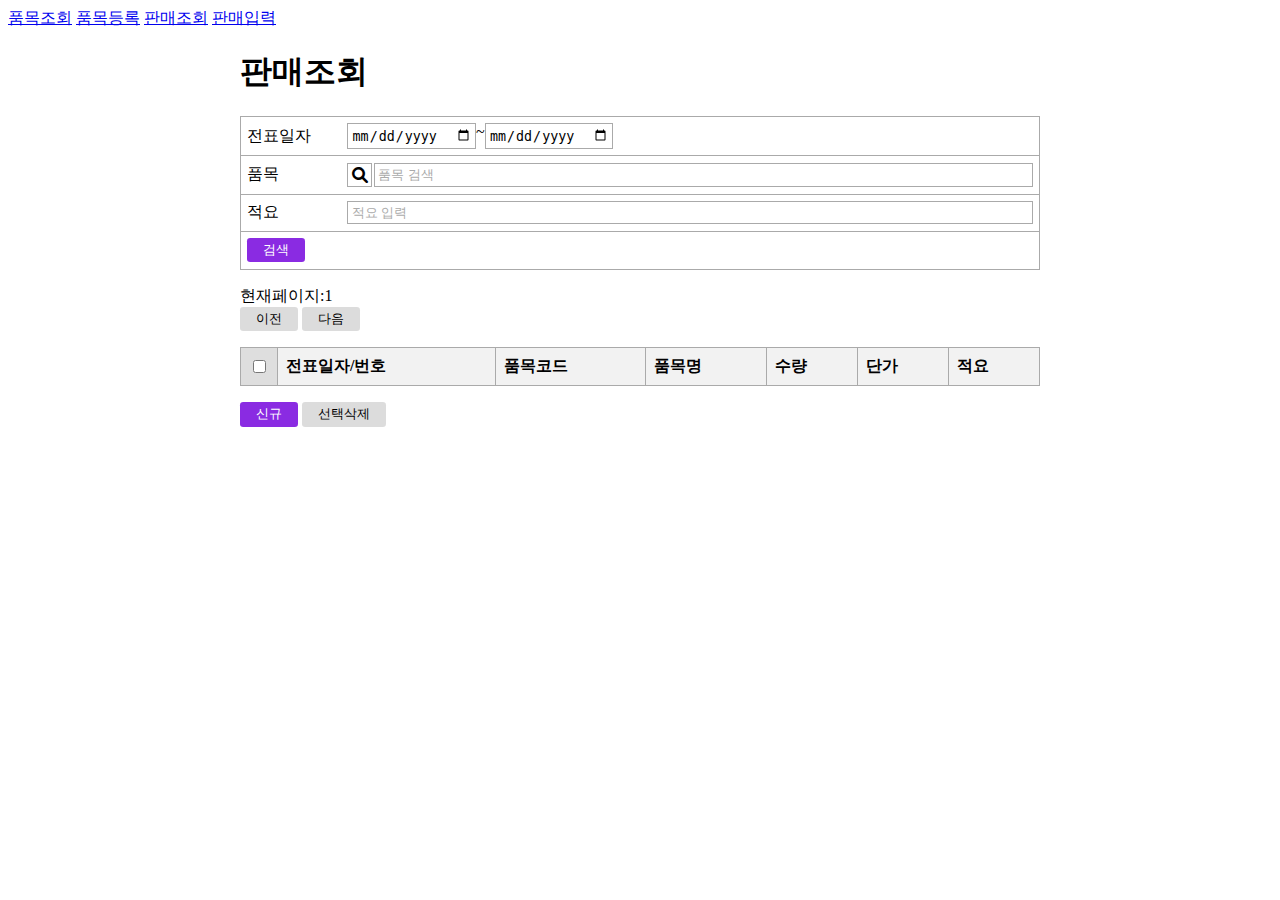
==== pages/index.html @ 72d20006 "First Commit" ====
<!DOCTYPE html>
<html lang="en">
	<head>
		<meta charset="UTF-8" />
		<meta name="viewport" content="width=device-width, initial-scale=1.0" />
		<title>salesSearch</title>
		<link
			rel="stylesheet"
			href="https://cdnjs.cloudflare.com/ajax/libs/font-awesome/6.0.0-beta3/css/all.min.css"
		/>
		<link rel="stylesheet" href="../../global.css" />
	</head>
	<body>
		<nav>
			<a href="./itemSearch.html">품목조회</a>
			<a href="./itemForm.html">품목등록</a>
			<a href="./index.html">판매조회</a>
			<a href="./saleForm.html">판매입력</a>
		</nav>
		<main>
			<form id="dataForm" name="sales_search_form" onsubmit="return false;">
				<div class="header-container">
					<h1>판매조회</h1>

					<ul class="header-input">
						<li>
							<label for="start_date">전표일자</label>
							<div class="css-date">
								<input
									type="date"
									id="start_date"
									name="start_date"
									placeholder="시작 날짜"
								/>
								<span>~</span>
								<input
									type="date"
									id="end_date"
									name="end_date"
									placeholder="종료 날짜"
								/>
							</div>
						</li>
						<li>
							<label for="item">품목</label>
							<div class="search-input-container">
								<div class="search-input">
									<i
										class="openWindow fa-solid fa-magnifying-glass"
										data-href="itemSearch.html"
										data-query-modal-type="get"
									></i>
									<input
										type="search"
										id="item"
										name="item"
										placeholder="품목 검색"
									/>
								</div>

								<div id="search-items"></div>
							</div>
						</li>

						<li>
							<label for="note">적요</label>
							<input
								type="text"
								id="note"
								name="note"
								placeholder="적요 입력"
							/>
						</li>
						<li>
							<button class="primary-button" type="submit">검색</button>
						</li>
					</ul>
				</div>
				<div>
					<div>현재페이지:<span id="currentPage">1</span></div>
					<button data-pagi="-1">이전</button>
					<button data-pagi="1">다음</button>
				</div>

				<table class="list-table">
					<thead>
						<tr>
							<th>
								<input
									type="checkbox"
									name="select_all"
									onclick="selectAll(this)"
								/>
							</th>
							<th>전표일자/번호</th>
							<th>품목코드</th>
							<th>품목명</th>
							<th>수량</th>
							<th>단가</th>
							<th>적요</th>
						</tr>
					</thead>
					<tbody id="table-body" data-table="item">
						<!-- Data rows will be inserted here -->
					</tbody>
					<!-- <tbody>
						<tr>
							<td><input type="checkbox" name="row1" /></td>
							<td>2023-07-30-1</td>
							<td>P001</td>
							<td>Product 1</td>
							<td>10</td>
							<td>1000</td>
							<td>Example note 1</td>
						</tr>
						<tr>
							<td><input type="checkbox" name="row1" /></td>
							<td>2023-07-30-1</td>
							<td>P001</td>
							<td>Product 1</td>
							<td>10</td>
							<td>1000</td>
							<td>Example note 1</td>
						</tr>
						<tr>
							<td><input type="checkbox" name="row1" /></td>
							<td>2023-07-30-1</td>
							<td>P001</td>
							<td>Product 1</td>
							<td>10</td>
							<td>1000</td>
							<td>Example note 1</td>
						</tr>
						<tr>
							<td><input type="checkbox" name="row1" /></td>
							<td>2023-07-30-1</td>
							<td>P001</td>
							<td>Product 1</td>
							<td>10</td>
							<td>1000</td>
							<td>Example note 1</td>
						</tr>
						<tr>
							<td><input type="checkbox" name="row1" /></td>
							<td>2023-07-30-1</td>
							<td>P001</td>
							<td>Product 1</td>
							<td>10</td>
							<td>1000</td>
							<td>Example note 1</td>
						</tr>
					</tbody> -->
				</table>

				<div>
					<button
						class="primary-button openWindow"
						data-href="saleForm.html"
						data-query-modal-type="post"
					>
						신규
					</button>
					<button>선택삭제</button>
				</div>
			</form>
		</main>
		<div id="message"></div>
		<script type="module" src="index.js"></script>
	</body>
</html>
---- global.css ----
main {
	margin: auto;
	max-width: 800px;
}

button {
	border: none;
	background-color: #dcdcdc;
	padding: 0.2rem 1rem;
	border-radius: 0.2rem;
	cursor: pointer;
}

input::placeholder {
	color: #aaaaaa;
}

input {
	padding: 0.2rem;
	border: 1px solid #aaa;
	flex-grow: 1;
}

.header-input {
	padding: 0;
}

.header-input li {
	display: flex;
	padding: 0.4rem;
	justify-content: flex-start;
	align-items: center;
}

.header-input li:not(:last-child) {
	border: 1px solid #aaaaaa;
	border-bottom: none; /* Remove bottom border */
}

.header-input li:last-child {
	border: 1px solid #aaaaaa;
}

.header-input li label {
	width: 100px;
}

.header-input .css-date {
	display: flex;
}

.list-table {
	border-collapse: collapse;
	width: 100%;
	margin: 1rem 0;
}

.list-table th,
.list-table td {
	border: 1px solid #aaaaaa;
	padding: 8px;
	text-align: left;
}

.list-table th {
	background-color: #f2f2f2;
}

.list-table td:first-child,
.list-table th:first-child {
	background-color: #dedede;
	width: 0;
}

.primary-button {
	background-color: blueviolet;
	color: #ffffff;
}
.search-input-container {
	display: flex;
	flex-grow: 1;
}

.search-input-container i {
	border: 1px solid #aaaaaa;
	padding: 0.2rem;
}

.search-input {
	display: flex;
	gap: 2px;
	flex-grow: 1;
}
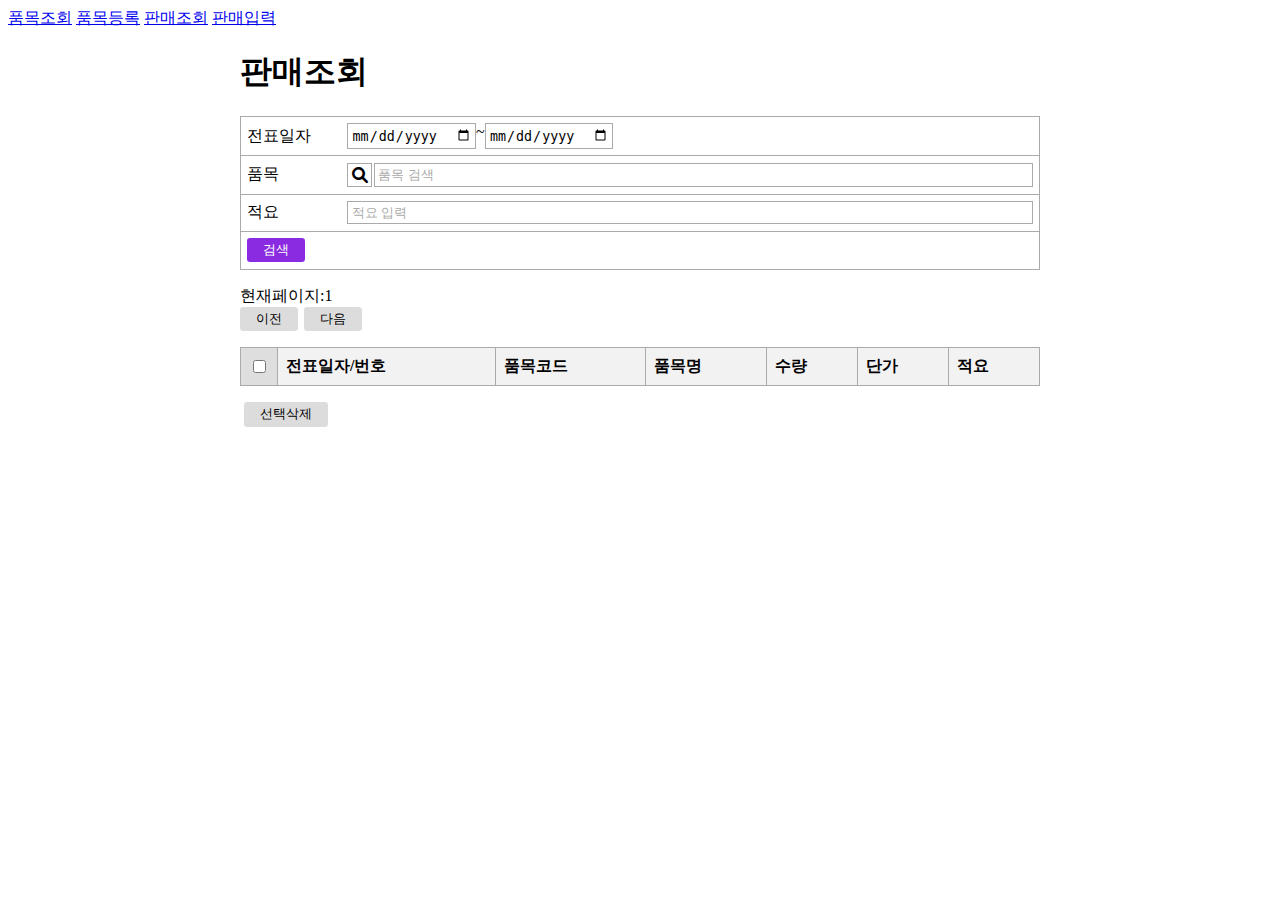
==== commit 6a31ba0b: "hotfix" ====
--- a/pages/index.html
+++ b/pages/index.html
@@ -49,6 +49,8 @@
 										class="openWindow fa-solid fa-magnifying-glass"
 										data-href="itemSearch.html"
 										data-query-modal-type="get"
+										data-query-get-count="3"
+										id="searchIcon"
 									></i>
 									<input
 										type="search"
@@ -63,16 +65,18 @@
 						</li>
 
 						<li>
-							<label for="note">적요</label>
+							<label for="description">적요</label>
 							<input
 								type="text"
-								id="note"
-								name="note"
+								id="description"
+								name="description"
 								placeholder="적요 입력"
 							/>
 						</li>
 						<li>
-							<button class="primary-button" type="submit">검색</button>
+							<button class="primary-button onSearchButton" type="submit">
+								검색
+							</button>
 						</li>
 					</ul>
 				</div>
@@ -86,11 +90,7 @@
 					<thead>
 						<tr>
 							<th>
-								<input
-									type="checkbox"
-									name="select_all"
-									onclick="selectAll(this)"
-								/>
+								<input type="checkbox" name="select_all" id="selectAll" />
 							</th>
 							<th>전표일자/번호</th>
 							<th>품목코드</th>
@@ -100,67 +100,12 @@
 							<th>적요</th>
 						</tr>
 					</thead>
-					<tbody id="table-body" data-table="item">
-						<!-- Data rows will be inserted here -->
-					</tbody>
-					<!-- <tbody>
-						<tr>
-							<td><input type="checkbox" name="row1" /></td>
-							<td>2023-07-30-1</td>
-							<td>P001</td>
-							<td>Product 1</td>
-							<td>10</td>
-							<td>1000</td>
-							<td>Example note 1</td>
-						</tr>
-						<tr>
-							<td><input type="checkbox" name="row1" /></td>
-							<td>2023-07-30-1</td>
-							<td>P001</td>
-							<td>Product 1</td>
-							<td>10</td>
-							<td>1000</td>
-							<td>Example note 1</td>
-						</tr>
-						<tr>
-							<td><input type="checkbox" name="row1" /></td>
-							<td>2023-07-30-1</td>
-							<td>P001</td>
-							<td>Product 1</td>
-							<td>10</td>
-							<td>1000</td>
-							<td>Example note 1</td>
-						</tr>
-						<tr>
-							<td><input type="checkbox" name="row1" /></td>
-							<td>2023-07-30-1</td>
-							<td>P001</td>
-							<td>Product 1</td>
-							<td>10</td>
-							<td>1000</td>
-							<td>Example note 1</td>
-						</tr>
-						<tr>
-							<td><input type="checkbox" name="row1" /></td>
-							<td>2023-07-30-1</td>
-							<td>P001</td>
-							<td>Product 1</td>
-							<td>10</td>
-							<td>1000</td>
-							<td>Example note 1</td>
-						</tr>
-					</tbody> -->
+					<tbody id="table-body" data-table="item"></tbody>
 				</table>
 
-				<div>
-					<button
-						class="primary-button openWindow"
-						data-href="saleForm.html"
-						data-query-modal-type="post"
-					>
-						신규
-					</button>
-					<button>선택삭제</button>
+				<div id="formButtons" style="display: inline-block"></div>
+				<div style="display: inline-block">
+					<button class="deleteButton">선택삭제</button>
 				</div>
 			</form>
 		</main>
--- a/global.css
+++ b/global.css
@@ -91,3 +91,7 @@
 	gap: 2px;
 	flex-grow: 1;
 }
+
+button {
+	margin-right: 2px;
+}
